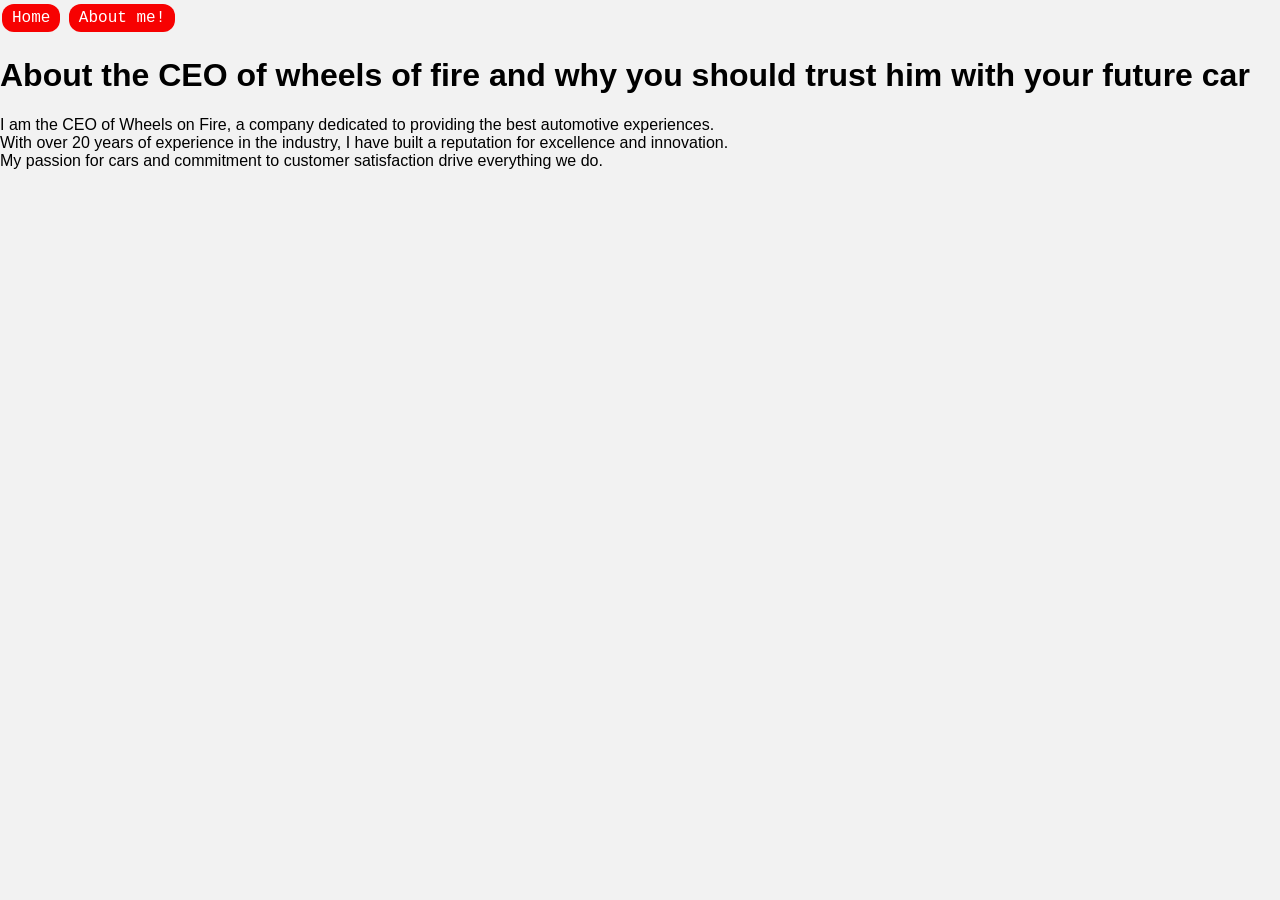
==== about.html @ 4b90b2df "my website for my client" ====
<!DOCTYPE html>
<html lang="en">
<head>
    <meta charset="UTF-8">
    <meta name="viewport" content="width=device-width, initial-scale=1.0">
    <link rel="stylesheet" href="style.css">
    <title>about_me</title>
</head>
<body>
    <nav>
       <button onclick="window.location.href='index.html'">Home</button>
       <button onclick="window.location.href='about.html'">About me!</button>
    </nav>
    <h1>
        About the CEO of wheels of fire and why you should trust him with your future car
    </h1>
    <p>I am the CEO of Wheels on Fire,
     a company dedicated to providing the best automotive experiences.
    <br>With over 20 years of experience in the industry, I have built a reputation for excellence and innovation. 
    <br>My passion for cars and commitment to customer satisfaction drive everything we do.</p>
</body>
</html>
---- style.css ----
button {
    display: inline-block;
    transition-duration: 0.4s;
    border-radius: 12px;
    background-color: #f70101;
    border: none;
    color: white;
    padding: 5px 10px;
    text-align: center;
    text-decoration: none;
    font-size: 16px;
    margin: 4px 2px;
    cursor: pointer;
    font: 100% courier new;
}

button:hover {
    background-color: #400202;
    color: rgb(250, 249, 249);
}
body {
    background-color: #f2f2f2;
    font-family: Arial, sans-serif;
    margin: 0;
    padding: 0;
}
footer {
    background-color: #ca4502;
    color: #fff;
    text-align: center;
    padding: 10px;
    position: fixed;
    bottom: 0;
    width: 100%;
    background-image: linear-gradient(to right, #ca4502, #f70101);
    font-family: bold courier new;
}
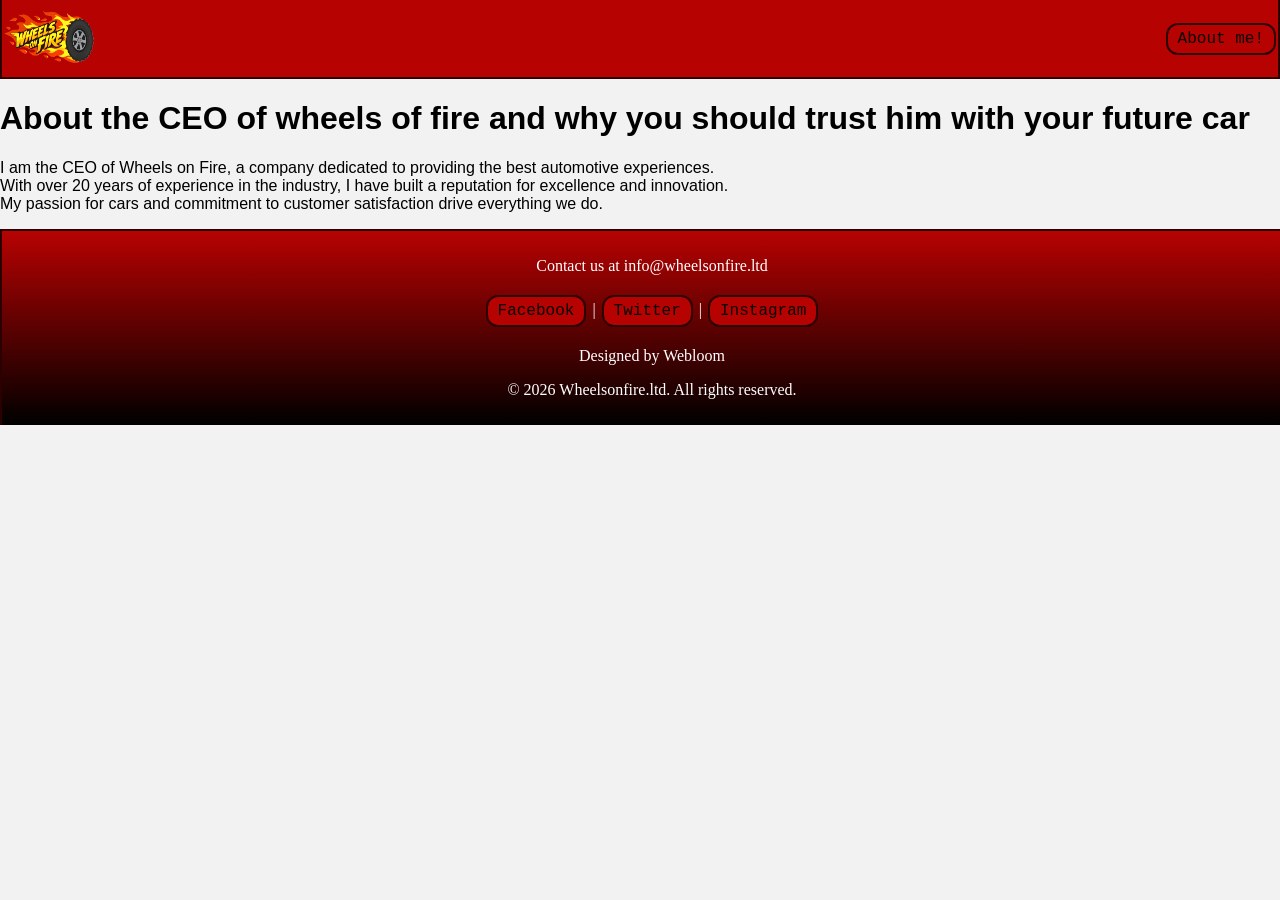
==== commit 4f0bcdf1: "week 4" ====
--- a/about.html
+++ b/about.html
@@ -7,9 +7,9 @@
     <title>about_me</title>
 </head>
 <body>
-    <nav>
-       <button onclick="window.location.href='index.html'">Home</button>
-       <button onclick="window.location.href='about.html'">About me!</button>
+     <nav>
+        <button class="logo-button" onclick="window.location.href='index.html'"><img src="clients_logo.png" alt="CEO of wheels of fire" width="90px" height="64px"></button>
+       <button class="nav-button" onclick="window.location.href='about.html'">About me!</button>
     </nav>
     <h1>
         About the CEO of wheels of fire and why you should trust him with your future car
@@ -18,5 +18,12 @@
      a company dedicated to providing the best automotive experiences.
     <br>With over 20 years of experience in the industry, I have built a reputation for excellence and innovation. 
     <br>My passion for cars and commitment to customer satisfaction drive everything we do.</p>
+    <footer>
+        <p>Contact us at info@wheelsonfire.ltd</p>
+        <p><button onclick="window.location.href='https://facebook.com'">Facebook</button> | <button onclick="window.location.href='https://twitter.com'">Twitter</button> | <button onclick="window.location.href='https://instagram.com'">Instagram</button></p>
+        <p>Designed by Webloom</p>
+        <p>&copy; 2026 Wheelsonfire.ltd. All rights reserved.</p>
+    </footer>
 </body>
+
 </html>
--- a/style.css
+++ b/style.css
@@ -2,9 +2,8 @@
     display: inline-block;
     transition-duration: 0.4s;
     border-radius: 12px;
-    background-color: #f70101;
-    border: none;
-    color: white;
+    background-color: #b70202;
+    color: rgb(10, 2, 2);
     padding: 5px 10px;
     text-align: center;
     text-decoration: none;
@@ -12,6 +11,7 @@
     margin: 4px 2px;
     cursor: pointer;
     font: 100% courier new;
+    border: 2px solid #2a0000;
 }
 
 button:hover {
@@ -29,9 +29,87 @@
     color: #fff;
     text-align: center;
     padding: 10px;
-    position: fixed;
-    bottom: 0;
     width: 100%;
-    background-image: linear-gradient(to right, #ca4502, #f70101);
+    background-image: linear-gradient(to top, #000000, #b70202);
     font-family: bold courier new;
+    border-top: 2px solid #2a0000;
+    border-left: 2px solid #2a0000;
+    border-right: 2px solid #2a0000;
+}
+nav {
+    display: flex;
+    align-items: center;
+    min-height: 64px;
+    position: sticky;
+    top: 0;
+    z-index: 1000;
+    background-color: #b70202;
+    border-bottom: 2px solid #2a0000;
+    border-left: 2px solid #2a0000;
+    border-right: 2px solid #2a0000;    
+}
+.avoid_footer {
+    display: flex;
+    flex-direction: column;
+    min-height: 100vh;
+    flex: 1;
+}
+button.logo-button {
+    background-color: transparent;
+    border: none;
+    padding: 0;
+    margin-right: 10px;
+}
+
+button.nav-button {
+   display: inline-block;
+    transition-duration: 0.4s;
+    border-radius: 12px;
+    background-color: #b70202;
+    color: rgb(10, 2, 2);
+    padding: 5px 10px;
+    text-align: right;
+    text-decoration: none;
+    font-size: 16px;
+    margin: 4px 2px;
+    cursor: pointer;
+    font: 100% courier new;
+    border: 2px solid #2a0000;
+    margin-left: auto;
+    
+}
+button.nav-button:hover {
+    background-color: #400202;
+    color: rgb(250, 249, 249);
+}
+.company-banner {
+width: 500px; 
+}
+.fill-width-image {
+width: 100%;
+height: auto; 
+object-fit: cover; 
+}
+.dropdown-content {
+  display: none;
+  position: absolute;
+  background-color: linear-gradient(to top, #000000, #b70202);
+  min-width: 160px;
+  box-shadow: 0px 8px 16px rgba(0,0,0,0.2);
+  z-index: 1;
+  margin-left :auto;
+}
+.dropdown:hover .dropdown-content {
+  display: block;
+}
+
+.background-image {
+    background-image: url('FieryTireTracksonAsphalt.png');
+    background-size: cover;
+    background-position: center;
+    height: 300px; 
+    width: auto;
+    text-align: center;
+    text-align: middle;
+    color: white;
 }
